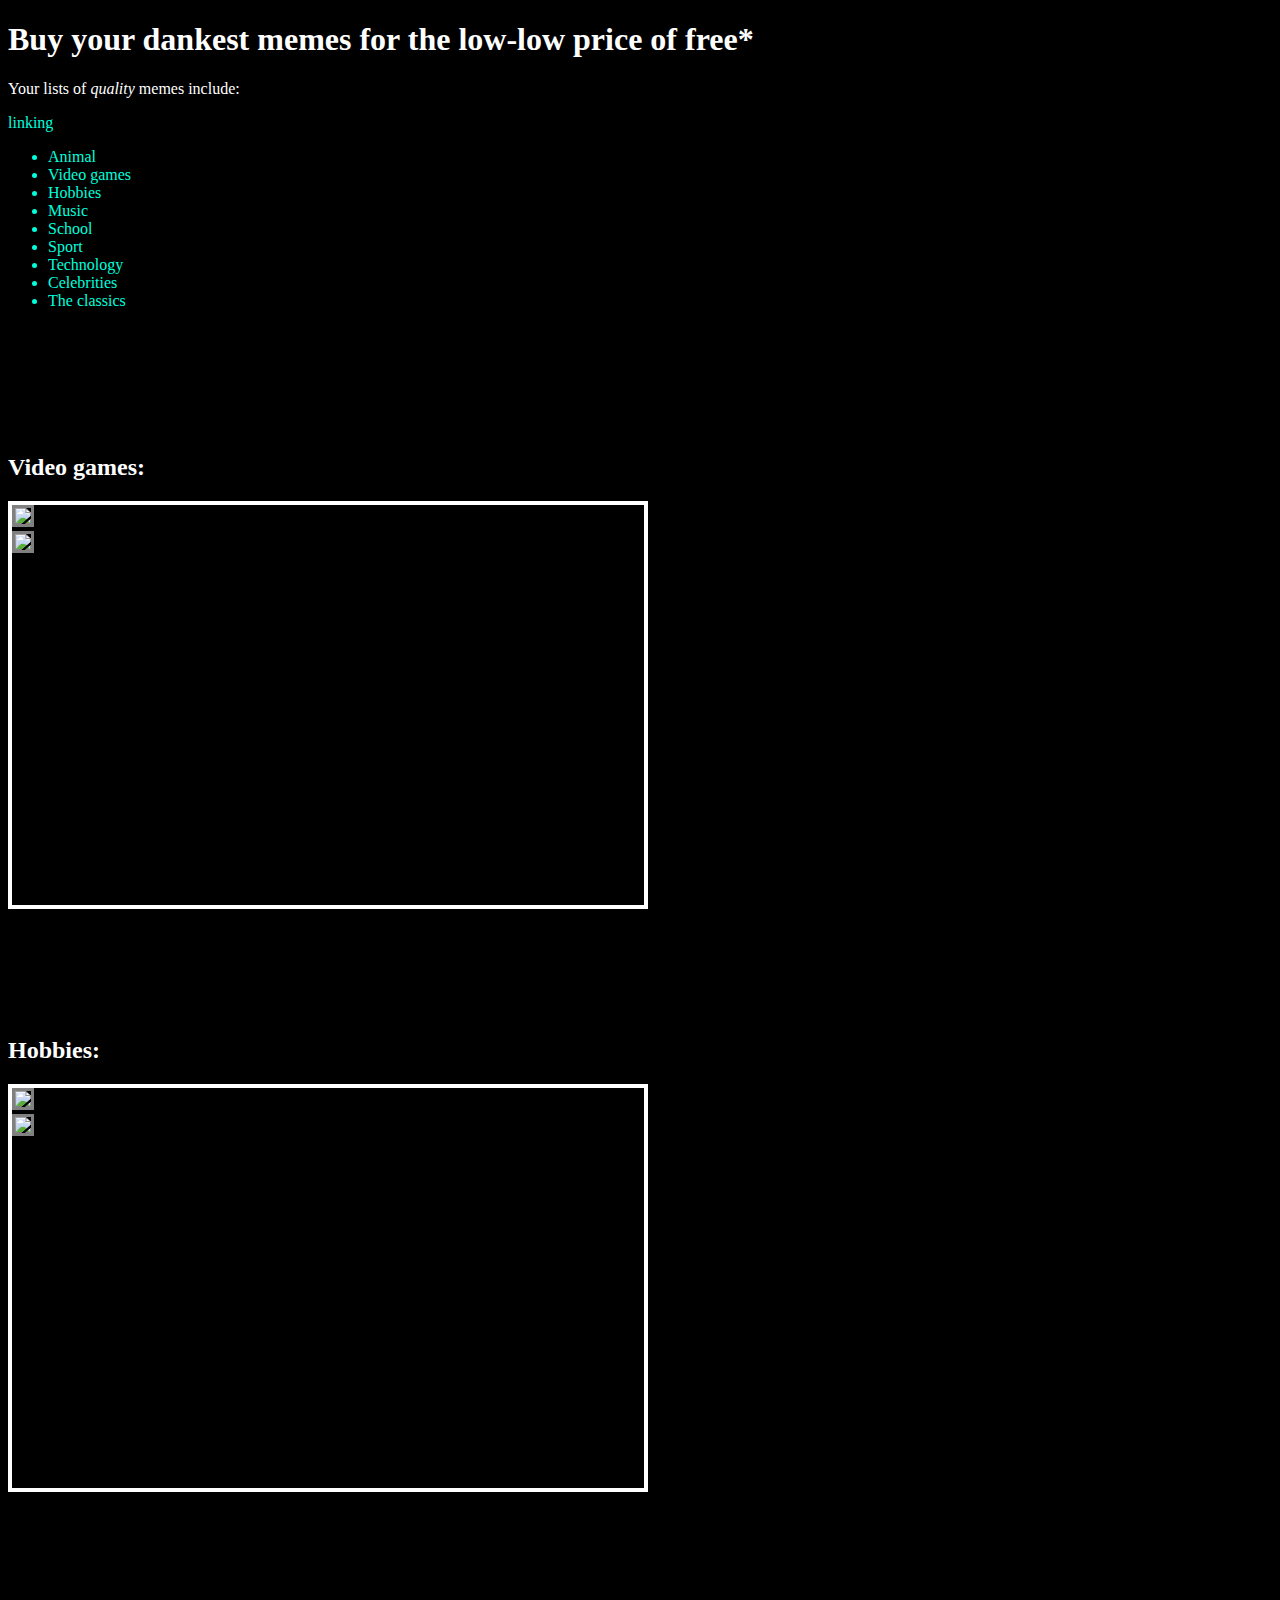
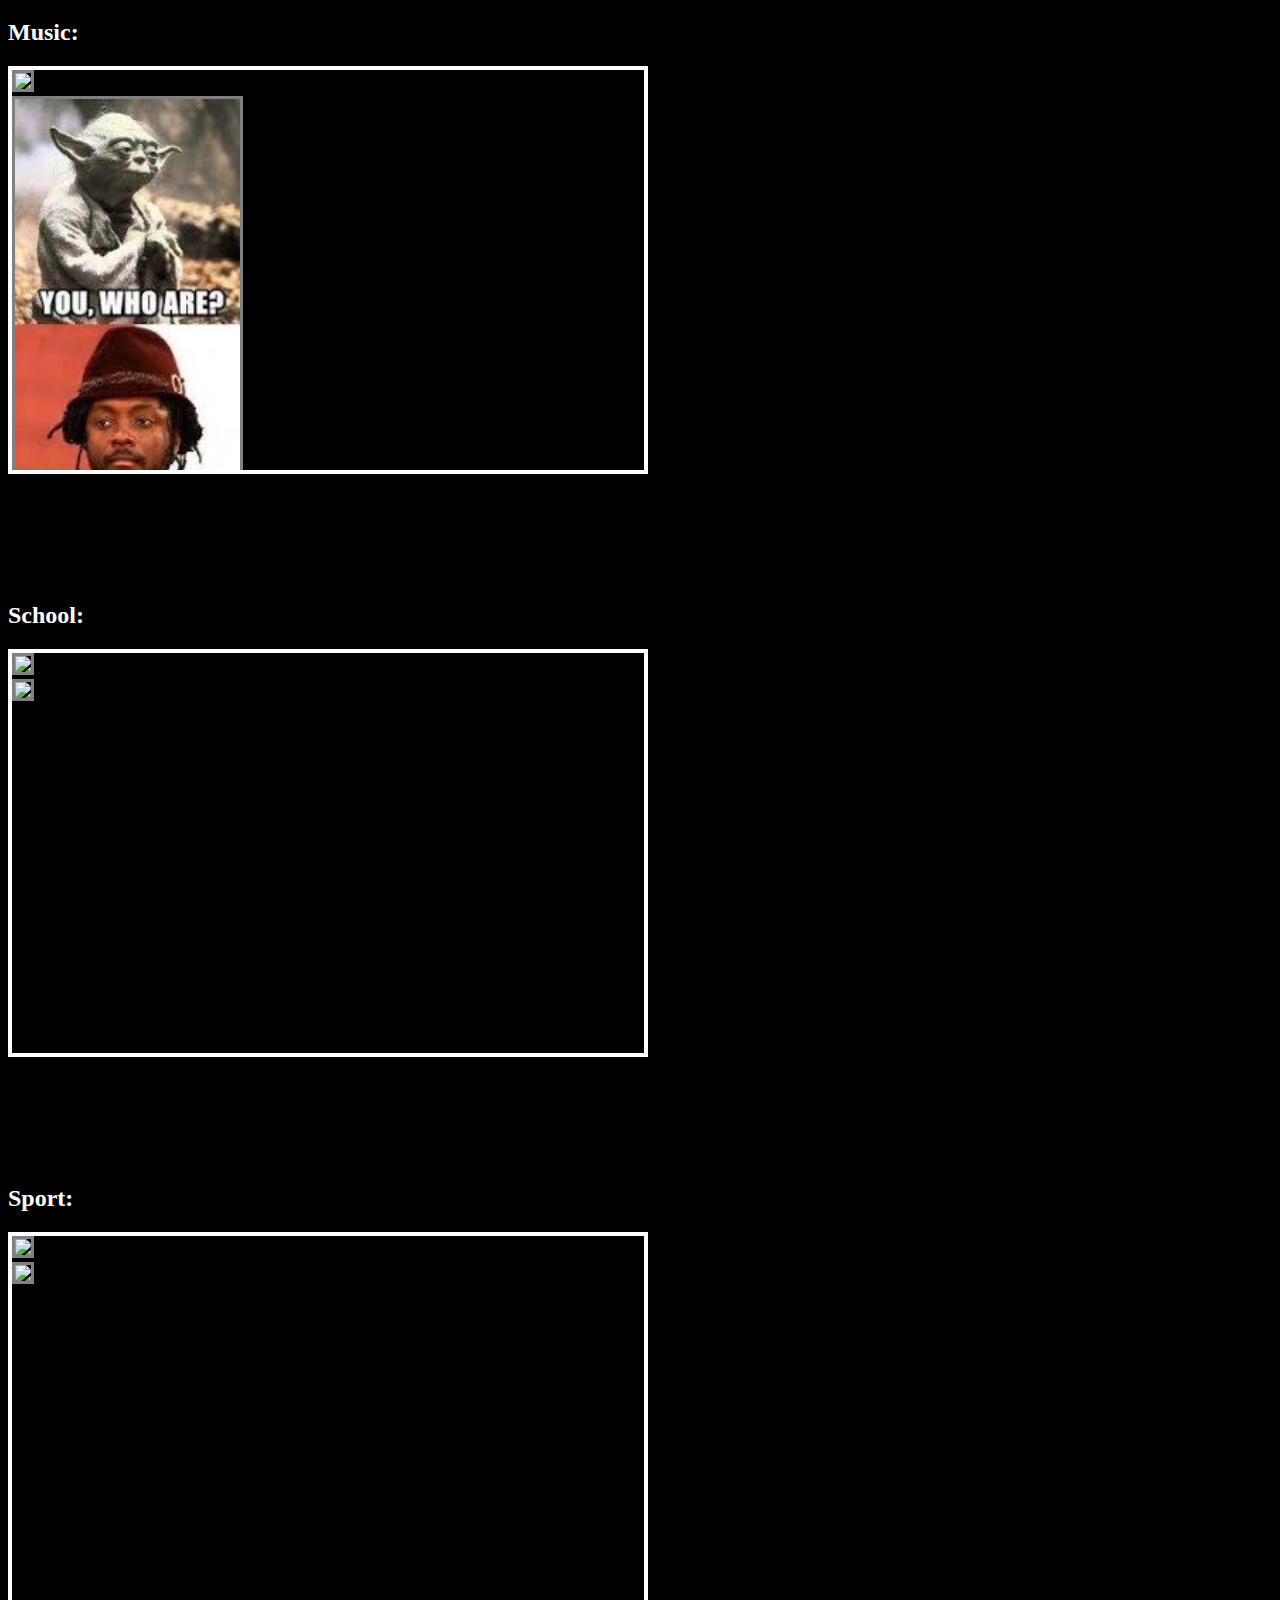
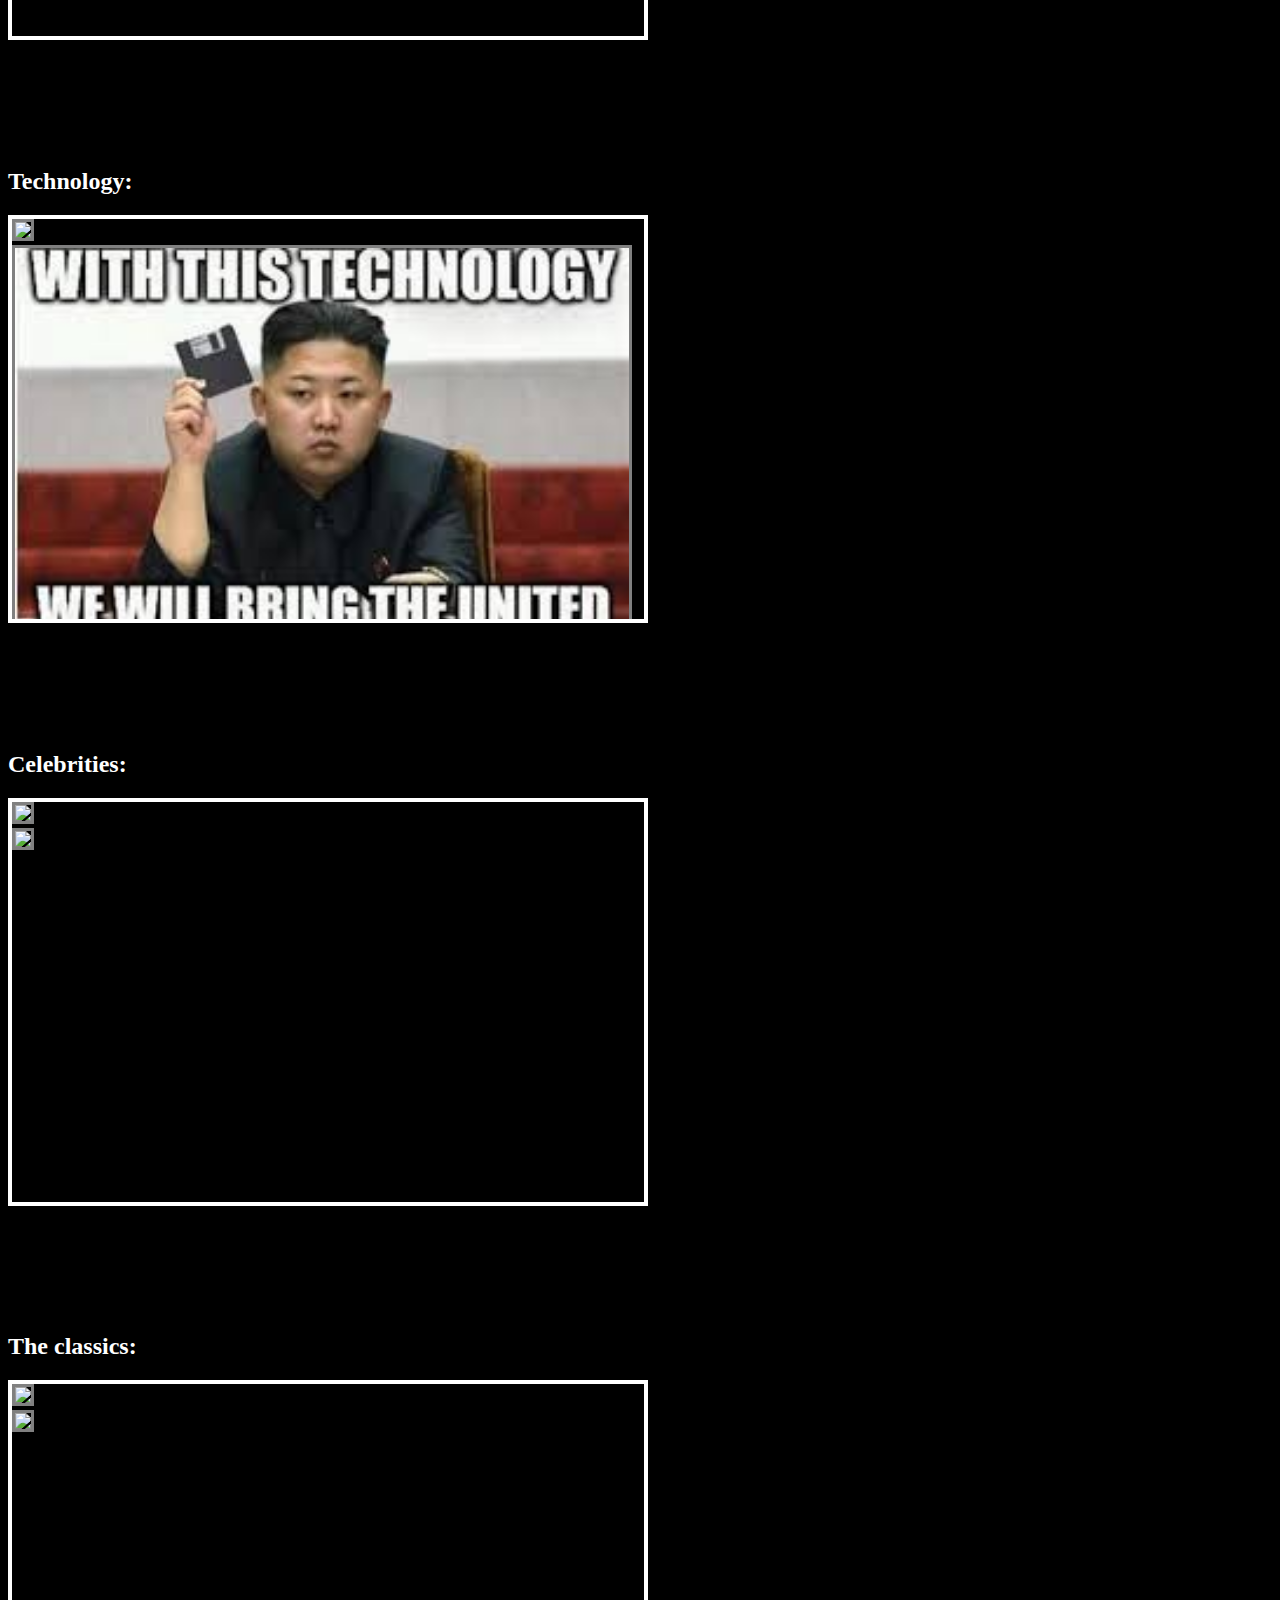
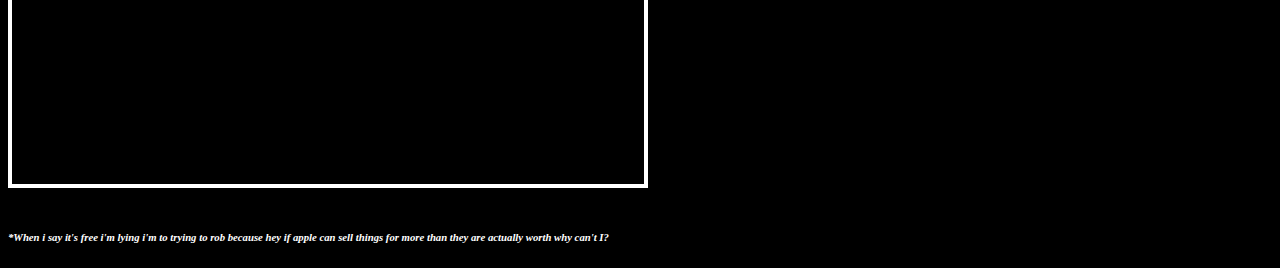
==== index.html @ a060e47d "Seperated css from html file" ====
<!DOCTYPE html>
<html>

<head>
    <title>MEME Dealership Website</title>

    <link rel="stylesheet" type="text/css" href="assets/meme_decoration.css">


    <meta charset="UTF-8">
</head>

<body>
    <h1>Buy your dankest memes for the low-low price of free*</h1>
    <p>Your lists of <em>quality</em> memes include:</p>
    <a href="https://www.w3schools.com/css/css_howto.asp">linking</a>
    <ul>
        <a href="memes/animals.html">
            <li>Animal</li>
        </a>
        <a href="#videogames">
            <li>Video games</li>
        </a>
        <a href="#hobbies">
            <li>Hobbies</li>
        </a>
        <a href="#music">
            <li>Music</li>
        </a>
        <a href="#school">
            <li>School</li>
        </a>
        <a href="#sport">
            <li>Sport</li>
        </a>
        <a href="#tech">
            <li>Technology</li>
        </a>
        <a href="#celeb">
            <li>Celebrities</li>
        </a>
        <a href="#classic">
            <li>The classics</li>
        </a>
    </ul>
    <br><br><br><br><br><br>
    <h2 id="videogames">Video games:</h2>
    <div class="box"><img src="https://media0dk-a.akamaihd.net/17/49/1d5e1e55835ffde63839abe7fc7b4c73.jpg"><br>
        <img src="https://66.media.tumblr.com/1bdf2fb69426e11245ec6b86728d7ada/tumblr_ozc8u9ACbk1wh9ofvo1_400.jpg"></div>
    <br><br><br><br><br><br>
    <h2 id="hobbies">Hobbies:</h2>
    <div class="box"><img src="https://pics.me.me/you-what-kind-of-hobbies-do-you-have-me-is-30705733.png"><br>
        <img src="https://memegenerator.net/img/instances/58084412.jpg"></div>
    <br><br><br><br><br><br>
    <h2 id="music">Music:</h2>
    <div class="box"><img src="https://images3.memedroid.com/images/UPLOADED265/58f0851feb12a.jpeg"><br>
        <img src="[data-uri]">
    </div><br><br><br><br><br><br>
    <h2 id="school">School:</h2>
    <div class="box"><img src="https://www.lifewire.com/thmb/9KSjXDGPLvCAKHKwc8A1Ft3EuNY=/1600x1149/filters:no_upscale():max_bytes(150000):strip_icc()/when-you-finish-a-school-presentation-and-it-was-terrible-19121463-5ad8d55cba617700364a84f7.jpg"><br>
        <img src="https://images3.memedroid.com/images/UPLOADED131/5b53fbf8382c5.jpeg"></div>
    <br><br><br><br><br><br>
    <h2 id="sport">Sport:</h2>
    <div class="box"><img src="https://sayingimages.com/wp-content/uploads/when-the-kid-sport-memes.jpg"><br>
        <img src="https://cdn.dopl3r.com/memes_files/if-disappointing-your-parents-was-an-olympic-sport-GAuF6.jpg"></div>
    <br><br><br><br><br><br>
    <h2 id="tech">Technology:</h2>
    <div class="box"><img src="https://sayingimages.com/wp-content/uploads/you-have-tech-support-meme.jpg"><br>
        <img src="[data-uri]">
    </div><br><br><br><br><br><br>
    <h2 id="celeb">Celebrities:</h2>
    <div class="box"><img src="http://worldwideinterweb.com/wp-content/uploads/2016/09/funny-celebrity-games.jpg"><br>
        <img src="https://i.pinimg.com/236x/1c/ef/45/1cef452892f8aa57f1b8d7cf8b38f3ac--chef-gordon-ramsay-lamb.jpg"></div>
    <br><br><br><br><br><br>
    <h2 id="classic">The classics:</h2>
    <div class="box"><img src="https://j8t4w4i9.stackpathcdn.com/wp-content/uploads/2017/12/eaacff46b966d21c257960c984012008-meme-faces-random-things-300x300.jpg"><br>
        <img src="http://images5.memedroid.com/images/UPLOADED16/50f40a64eeb3e.png"></div>
    <br>
    <span id="fine_print">
        <h6>*When i say it's free i'm lying i'm to trying to rob because hey if apple can sell things for more than
            they are actually worth why can't I?</h6>
    </span>

</body>

</html>
---- assets/meme_decoration.css ----
a:link {
    color: rgb(0, 255, 221);
    background-color: transparent;
    text-decoration: none;
}

a:visited {
    color: rgb(197, 255, 192);
    background-color: transparent;
    text-decoration: none;
}

a:hover {
    color: rgb(101, 0, 121);
    background-color: transparent;
    text-decoration: underline;
}

a:active {
    color: blue;
    background-color: transparent;
    text-decoration: underline;
}

#fine_print {
    font-style: italic;
}

body {
    font-family: "Comic Sans MS", "Comic Sans", cursive;
    background-color: rgb(0, 0, 0);
    color: rgb(255, 255, 255);
}

img {
    border: 3px gray solid;
    height: 450px;
}

.box {
    width: 50%;
    height: 400px;
    border: 4px white solid;
    overflow: auto;
}
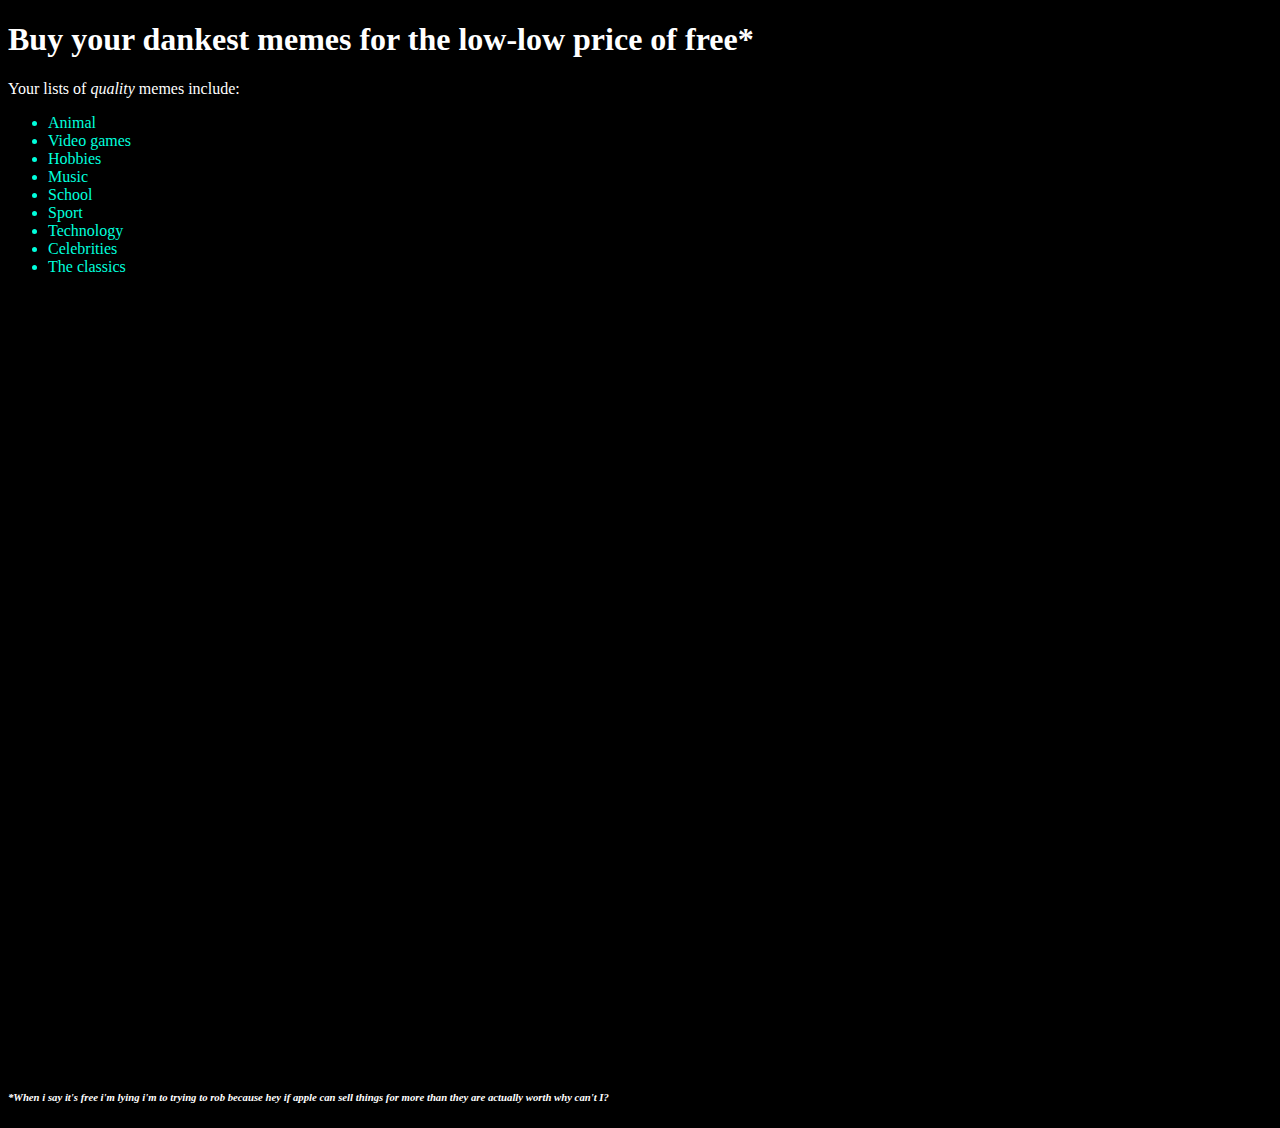
==== commit 79532bb6: "Separated Html into multiple different files" ====
--- a/index.html
+++ b/index.html
@@ -13,68 +13,60 @@
 <body>
     <h1>Buy your dankest memes for the low-low price of free*</h1>
     <p>Your lists of <em>quality</em> memes include:</p>
-    <a href="https://www.w3schools.com/css/css_howto.asp">linking</a>
+
     <ul>
         <a href="memes/animals.html">
             <li>Animal</li>
         </a>
-        <a href="#videogames">
+
+        <a href="memes/videogame.html">
             <li>Video games</li>
         </a>
-        <a href="#hobbies">
+
+        <a href="memes/hobbies.html">
             <li>Hobbies</li>
         </a>
+
         <a href="#music">
             <li>Music</li>
         </a>
+
         <a href="#school">
             <li>School</li>
         </a>
+
         <a href="#sport">
             <li>Sport</li>
         </a>
+
         <a href="#tech">
             <li>Technology</li>
         </a>
+
         <a href="#celeb">
             <li>Celebrities</li>
         </a>
+
         <a href="#classic">
             <li>The classics</li>
         </a>
+
     </ul>
+
     <br><br><br><br><br><br>
-    <h2 id="videogames">Video games:</h2>
-    <div class="box"><img src="https://media0dk-a.akamaihd.net/17/49/1d5e1e55835ffde63839abe7fc7b4c73.jpg"><br>
-        <img src="https://66.media.tumblr.com/1bdf2fb69426e11245ec6b86728d7ada/tumblr_ozc8u9ACbk1wh9ofvo1_400.jpg"></div>
+
     <br><br><br><br><br><br>
-    <h2 id="hobbies">Hobbies:</h2>
-    <div class="box"><img src="https://pics.me.me/you-what-kind-of-hobbies-do-you-have-me-is-30705733.png"><br>
-        <img src="https://memegenerator.net/img/instances/58084412.jpg"></div>
+
+    </div><br><br><br><br><br><br>
+
     <br><br><br><br><br><br>
-    <h2 id="music">Music:</h2>
-    <div class="box"><img src="https://images3.memedroid.com/images/UPLOADED265/58f0851feb12a.jpeg"><br>
-        <img src="[data-uri]">
+
+    <br><br><br><br><br><br>
+
     </div><br><br><br><br><br><br>
-    <h2 id="school">School:</h2>
-    <div class="box"><img src="https://www.lifewire.com/thmb/9KSjXDGPLvCAKHKwc8A1Ft3EuNY=/1600x1149/filters:no_upscale():max_bytes(150000):strip_icc()/when-you-finish-a-school-presentation-and-it-was-terrible-19121463-5ad8d55cba617700364a84f7.jpg"><br>
-        <img src="https://images3.memedroid.com/images/UPLOADED131/5b53fbf8382c5.jpeg"></div>
+
     <br><br><br><br><br><br>
-    <h2 id="sport">Sport:</h2>
-    <div class="box"><img src="https://sayingimages.com/wp-content/uploads/when-the-kid-sport-memes.jpg"><br>
-        <img src="https://cdn.dopl3r.com/memes_files/if-disappointing-your-parents-was-an-olympic-sport-GAuF6.jpg"></div>
-    <br><br><br><br><br><br>
-    <h2 id="tech">Technology:</h2>
-    <div class="box"><img src="https://sayingimages.com/wp-content/uploads/you-have-tech-support-meme.jpg"><br>
-        <img src="[data-uri]">
-    </div><br><br><br><br><br><br>
-    <h2 id="celeb">Celebrities:</h2>
-    <div class="box"><img src="http://worldwideinterweb.com/wp-content/uploads/2016/09/funny-celebrity-games.jpg"><br>
-        <img src="https://i.pinimg.com/236x/1c/ef/45/1cef452892f8aa57f1b8d7cf8b38f3ac--chef-gordon-ramsay-lamb.jpg"></div>
-    <br><br><br><br><br><br>
-    <h2 id="classic">The classics:</h2>
-    <div class="box"><img src="https://j8t4w4i9.stackpathcdn.com/wp-content/uploads/2017/12/eaacff46b966d21c257960c984012008-meme-faces-random-things-300x300.jpg"><br>
-        <img src="http://images5.memedroid.com/images/UPLOADED16/50f40a64eeb3e.png"></div>
+
     <br>
     <span id="fine_print">
         <h6>*When i say it's free i'm lying i'm to trying to rob because hey if apple can sell things for more than
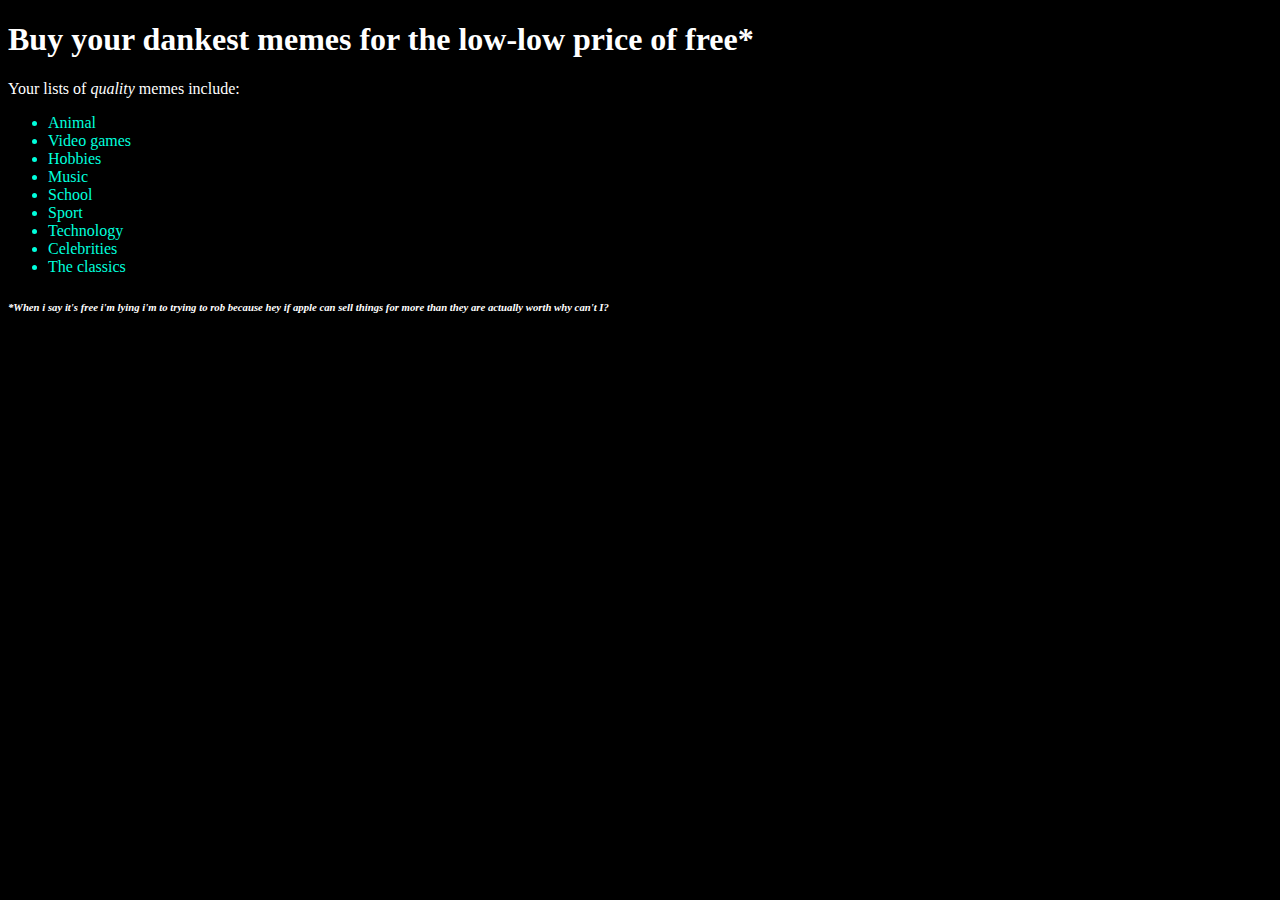
==== commit 4f3be823: "Connected pages to mainframe" ====
--- a/index.html
+++ b/index.html
@@ -27,47 +27,32 @@
             <li>Hobbies</li>
         </a>
 
-        <a href="#music">
+        <a href="memes/music.html">
             <li>Music</li>
         </a>
 
-        <a href="#school">
+        <a href="memes/school.html">
             <li>School</li>
         </a>
 
-        <a href="#sport">
+        <a href="memes/sport.html">
             <li>Sport</li>
         </a>
 
-        <a href="#tech">
+        <a href="memes/tech.html">
             <li>Technology</li>
         </a>
 
-        <a href="#celeb">
+        <a href="memes/celeb.html">
             <li>Celebrities</li>
         </a>
 
-        <a href="#classic">
+        <a href="memes/classic.html">
             <li>The classics</li>
         </a>
 
     </ul>
 
-    <br><br><br><br><br><br>
-
-    <br><br><br><br><br><br>
-
-    </div><br><br><br><br><br><br>
-
-    <br><br><br><br><br><br>
-
-    <br><br><br><br><br><br>
-
-    </div><br><br><br><br><br><br>
-
-    <br><br><br><br><br><br>
-
-    <br>
     <span id="fine_print">
         <h6>*When i say it's free i'm lying i'm to trying to rob because hey if apple can sell things for more than
             they are actually worth why can't I?</h6>
